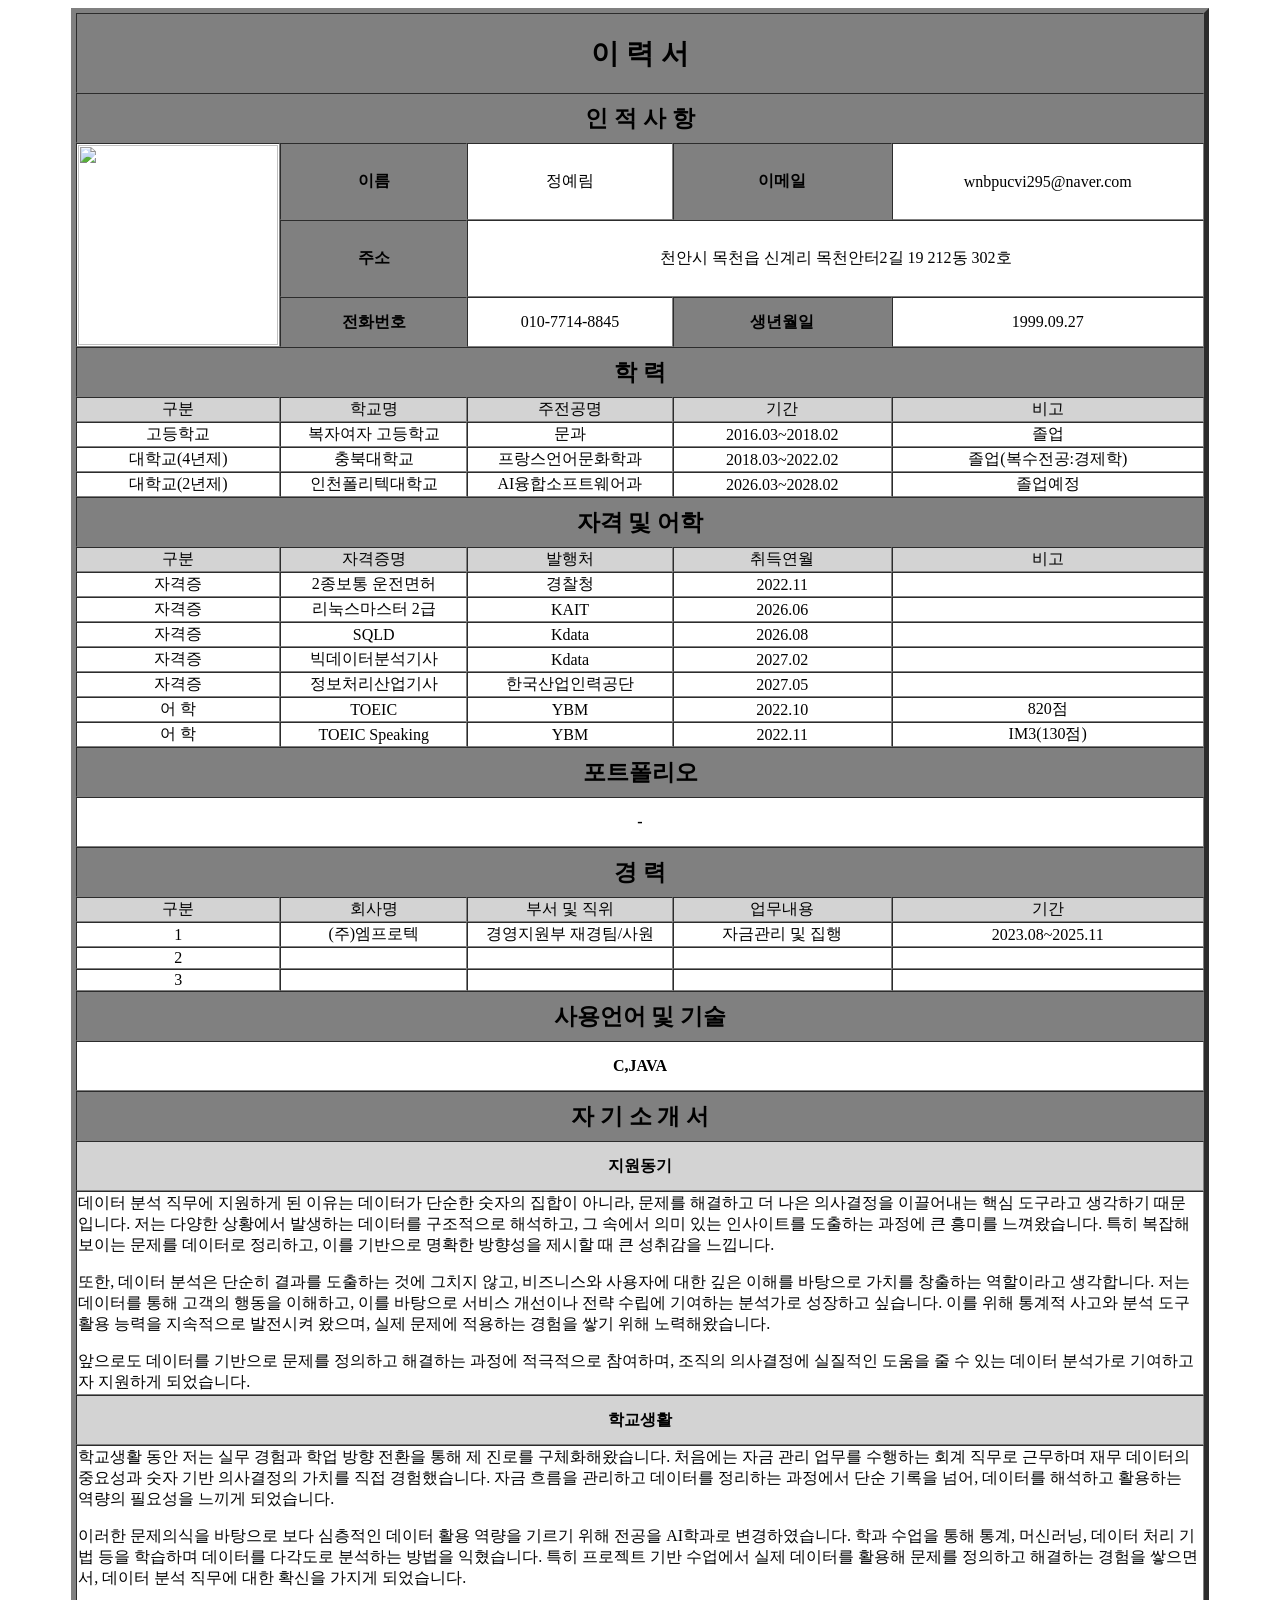
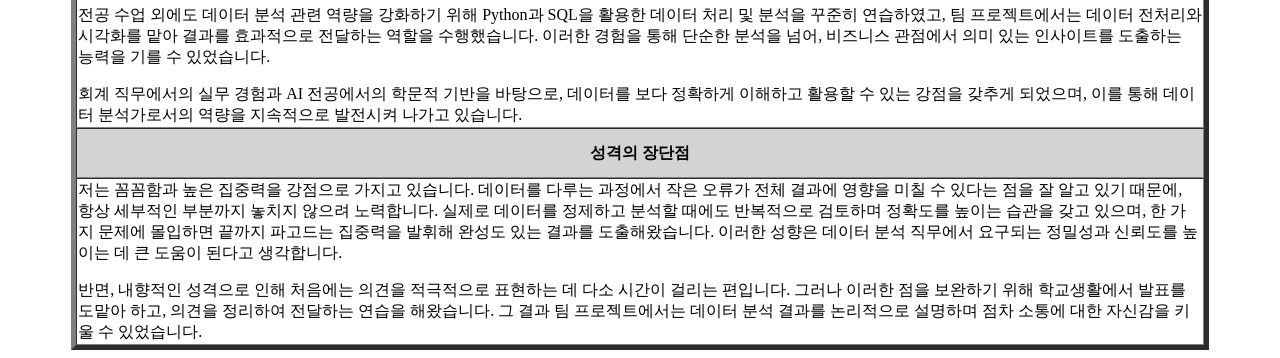
==== resume1.html @ 53022bf1 "Add files via upload" ====
<HTML>
<HEAD>
	<meta charset="UTF-8">
        <title> 2602110261 AI융합소트트웨어과 정예림 이력서</title>
</HEAD>

<BODY>
 <TABLE border="5" width="90%" height="auto" align="center" cellspacing="0">
 <tr>
     <th align="center" colspan="5" height="80" bgcolor="gray">
     <big><big><big>이 력 서</big></big></big> </th>
   </tr>
   <tr>
    <th colspan="5" height="50" bgcolor="gray">
    <big><big>인 적 사 항</big></big></th>
  </tr>
    <td align="center" rowspan="3" width="180" height="180">
    <img src="./boardimg/resume.jpg" width=200px height=200px></TD>
    <th align="center" bgcolor="gray">이름</th>
    <td align="center">정예림</td>
    <th align="center" bgcolor="gray">이메일</th>
     <td align="center">wnbpucvi295@naver.com</td>
   </tr>
   <tr>
    <th align="center" bgcolor="gray">주소</th>
    <td align="center" colspan="3"> 천안시 목천읍 신계리 목천안터2길 19 212동 302호
   </tr>
   <tr>
    <th align="center" height="40" bgcolor="gray">전화번호</th> <td align="center">010-7714-8845</td>
    <th align="center" height="50" bgcolor="gray">생년월일</th> <td align="center">1999.09.27</td>
    <tr>
      <th colspan="5" height="50" bgcolor="gray">
      <big><big>학              력</big></big></th>
    </tr>
    <tr>
   <td align="center" bgcolor="lightgray">구분</td><td align="center" bgcolor="lightgray">학교명</td><td align="center" bgcolor="lightgray">주전공명</td><td align="center" bgcolor="lightgray">기간</td><td align="center" bgcolor="lightgray">비고</td>
     </tr>
     <tr>
     <td align="center">고등학교</td><td align="center"> 복자여자 고등학교 </td><td align="center">문과</td><td align="center">2016.03~2018.02</td><td align="center">졸업</td></tr>
     <td align="center">대학교(4년제)</td><td align="center">충북대학교</td><td align="center">프랑스언어문화학과</td><td align="center">2018.03~2022.02</td><td align="center">졸업(복수전공:경제학)</td></tr>
     <td align="center">대학교(2년제)</td><td align="center">인천폴리텍대학교</td><td align="center">AI융합소프트웨어과</td><td align="center">2026.03~2028.02</td><td align="center">졸업예정</td></tr>
    <tr>
      <th colspan="5" height="50" bgcolor="gray">
      <big><big>자격 및 어학</big></big></th>
    </tr>
    <tr>
  <td align="center" bgcolor="lightgray">구분</td><td align="center" bgcolor="lightgray">자격증명</td><td align="center" bgcolor="lightgray">발행처</td><td align="center" bgcolor="lightgray">취득연월</td><td align="center" bgcolor="lightgray">비고</td></tr>
   <tr>
   <td align="center">자격증</td><td align="center">2종보통 운전면허</td><td align="center">경찰청</td><td align="center">2022.11</td><td align="center"></td></tr>
 <tr>
 <td align="center">자격증</td><td align="center">리눅스마스터 2급</td><td align="center">KAIT</td><td align="center">2026.06</td><td align="center"></td></tr>
 <tr>
  <td align="center">자격증</td><td align="center">SQLD</td><td align="center">Kdata</td><td align="center">2026.08</td><td align="center"></td></tr>
  <td align="center">자격증</td><td align="center">빅데이터분석기사</td><td align="center">Kdata</td><td align="center">2027.02</td><td align="center"></td></tr>
 <td align="center">자격증</td><td align="center">정보처리산업기사</td><td align="center">한국산업인력공단</td><td align="center">2027.05</td><td align="center"></td></tr>
 <td align="center">어 학</td><td align="center">TOEIC</td><td align="center">YBM</td><td align="center">2022.10</td><td align="center">820점</td></tr>
 <td align="center">어 학</td><td align="center">TOEIC Speaking</td><td align="center">YBM</td><td align="center">2022.11</td><td align="center">IM3(130점)</td></tr>
 <tr>
  <th colspan="5" height="50" bgcolor="gray">
      <big><big>포트폴리오</big></big></th>
  <tr>
  <th colspan="5" height="50">-</th>  
  </tr>
 <tr>
  <th colspan="5" height="50" bgcolor="gray">
      <big><big>경 력</big></big></th>
  </tr>
  <tr>
 <td align="center" bgcolor="lightgray">구분</td><td align="center" bgcolor="lightgray">회사명</td><td align="center" bgcolor="lightgray">부서 및 직위</td><td align="center" bgcolor="lightgray">업무내용</td><td align="center" bgcolor="lightgray">기간</td></tr>
 <tr>
 <td align="center">1</td><td align="center">(주)엠프로텍</td><td align="center">경영지원부 재경팀/사원</td><td align="center">자금관리 및 집행</td><td align="center">2023.08~2025.11</td></tr>
 <tr>
 <td align="center">2</td><td align="center"></td><td align="center"></td><td align="center"></td><td align="center"></td></tr>
<td align="center">3</td><td align="center"></td><td align="center"></td><td align="center"></td><td align="center"></td></tr>
<tr>
  <th colspan="5" height="50" bgcolor="gray">
      <big><big>사용언어 및 기술</big></big></th>
  </tr>
  <tr>
  <th tr colspan="5" height="50">C,JAVA</th>
  </tr>
<tr>
  <th colspan="5" height="50" bgcolor="gray">
      <big><big>자 기 소 개 서</big></big></th>
  </tr>
<tr><th colspan="5" height="50" bgcolor="lightgray">지원동기</th></tr>
 <tr><td colspan="5">데이터 분석 직무에 지원하게 된 이유는 데이터가 단순한 숫자의 집합이 아니라, 문제를 해결하고 더 나은 의사결정을 이끌어내는 핵심 도구라고 생각하기 때문입니다. 저는 다양한 상황에서 발생하는 데이터를 구조적으로 해석하고, 그 속에서 의미 있는 인사이트를 도출하는 과정에 큰 흥미를 느껴왔습니다. 특히 복잡해 보이는 문제를 데이터로 정리하고, 이를 기반으로 명확한 방향성을 제시할 때 큰 성취감을 느낍니다.<p>
</p><p>또한, 데이터 분석은 단순히 결과를 도출하는 것에 그치지 않고, 비즈니스와 사용자에 대한 깊은 이해를 바탕으로 가치를 창출하는 역할이라고 생각합니다. 저는 데이터를 통해 고객의 행동을 이해하고, 이를 바탕으로 서비스 개선이나 전략 수립에 기여하는 분석가로 성장하고 싶습니다. 이를 위해 통계적 사고와 분석 도구 활용 능력을 지속적으로 발전시켜 왔으며, 실제 문제에 적용하는 경험을 쌓기 위해 노력해왔습니다.</p>
<p>앞으로도 데이터를 기반으로 문제를 정의하고 해결하는 과정에 적극적으로 참여하며, 조직의 의사결정에 실질적인 도움을 줄 수 있는 데이터 분석가로 기여하고자 지원하게 되었습니다.</p></td></tr>
 <tr><th colspan="5" height="50" bgcolor="lightgray">학교생활</th></tr>
  <tr><td colspan="5">학교생활 동안 저는 실무 경험과 학업 방향 전환을 통해 제 진로를 구체화해왔습니다. 처음에는 자금 관리 업무를 수행하는 회계 직무로 근무하며 재무 데이터의 중요성과 숫자 기반 의사결정의 가치를 직접 경험했습니다. 자금 흐름을 관리하고 데이터를 정리하는 과정에서 단순 기록을 넘어, 데이터를 해석하고 활용하는 역량의 필요성을 느끼게 되었습니다.<p>
</p><p>이러한 문제의식을 바탕으로 보다 심층적인 데이터 활용 역량을 기르기 위해 전공을 AI학과로 변경하였습니다. 학과 수업을 통해 통계, 머신러닝, 데이터 처리 기법 등을 학습하며 데이터를 다각도로 분석하는 방법을 익혔습니다. 특히 프로젝트 기반 수업에서 실제 데이터를 활용해 문제를 정의하고 해결하는 경험을 쌓으면서, 데이터 분석 직무에 대한 확신을 가지게 되었습니다.</p>
<p>전공 수업 외에도 데이터 분석 관련 역량을 강화하기 위해 Python과 SQL을 활용한 데이터 처리 및 분석을 꾸준히 연습하였고, 팀 프로젝트에서는 데이터 전처리와 시각화를 맡아 결과를 효과적으로 전달하는 역할을 수행했습니다. 이러한 경험을 통해 단순한 분석을 넘어, 비즈니스 관점에서 의미 있는 인사이트를 도출하는 능력을 기를 수 있었습니다.</p>
<p>회계 직무에서의 실무 경험과 AI 전공에서의 학문적 기반을 바탕으로, 데이터를 보다 정확하게 이해하고 활용할 수 있는 강점을 갖추게 되었으며, 이를 통해 데이터 분석가로서의 역량을 지속적으로 발전시켜 나가고 있습니다.</p></tr>
  <tr><th colspan="5" height="50" bgcolor="lightgray">성격의 장단점</th></tr>
 <tr><td colspan="5">저는 꼼꼼함과 높은 집중력을 강점으로 가지고 있습니다. 데이터를 다루는 과정에서 작은 오류가 전체 결과에 영향을 미칠 수 있다는 점을 잘 알고 있기 때문에, 항상 세부적인 부분까지 놓치지 않으려 노력합니다. 실제로 데이터를 정제하고 분석할 때에도 반복적으로 검토하며 정확도를 높이는 습관을 갖고 있으며, 한 가지 문제에 몰입하면 끝까지 파고드는 집중력을 발휘해 완성도 있는 결과를 도출해왔습니다. 이러한 성향은 데이터 분석 직무에서 요구되는 정밀성과 신뢰도를 높이는 데 큰 도움이 된다고 생각합니다.<p>
</p><p>반면, 내향적인 성격으로 인해 처음에는 의견을 적극적으로 표현하는 데 다소 시간이 걸리는 편입니다. 그러나 이러한 점을 보완하기 위해 학교생활에서 발표를 도맡아 하고, 의견을 정리하여 전달하는 연습을 해왔습니다. 그 결과 팀 프로젝트에서는 데이터 분석 결과를 논리적으로 설명하며 점차 소통에 대한 자신감을 키울 수 있었습니다.<p>

</TABLE>
</BODY>
</HTML>
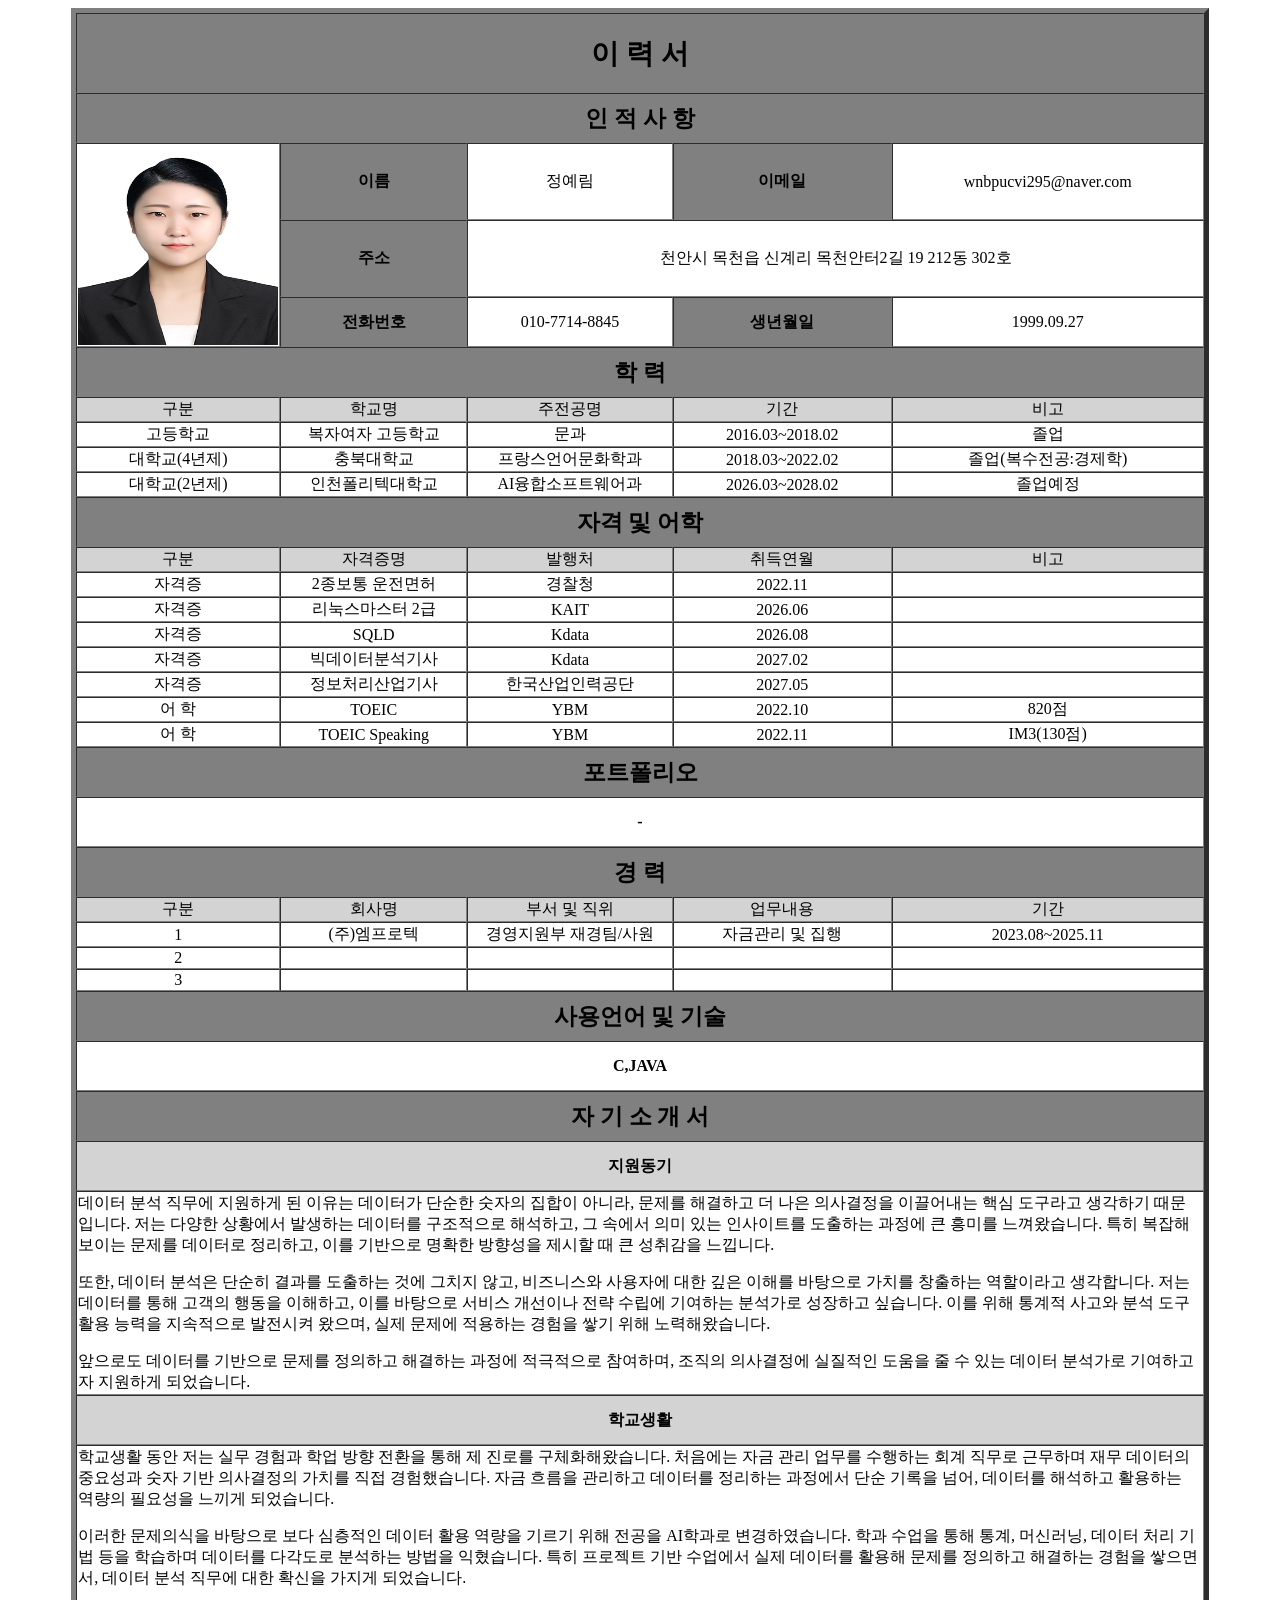
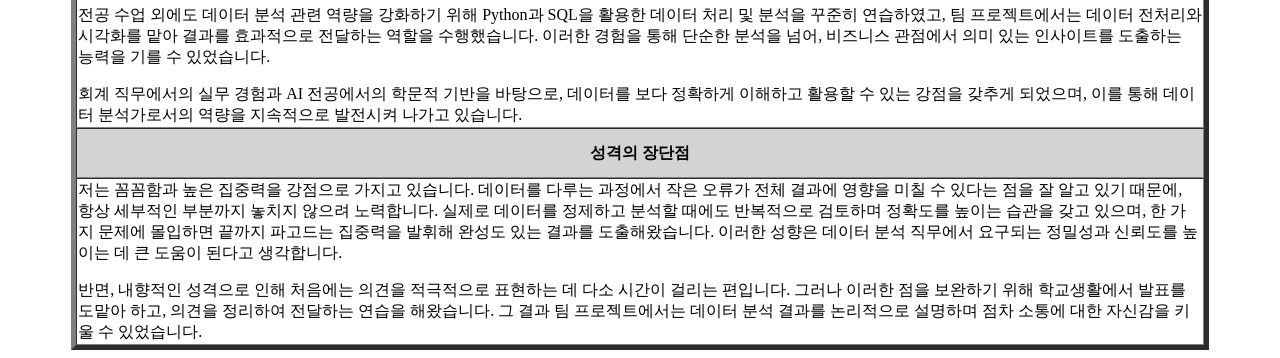
==== commit 9d34af38: "Update resume1.html" ====
--- a/resume1.html
+++ b/resume1.html
@@ -15,7 +15,7 @@
     <big><big>인 적 사 항</big></big></th>
   </tr>
     <td align="center" rowspan="3" width="180" height="180">
-    <img src="./boardimg/resume.jpg" width=200px height=200px></TD>
+    <img src="../Boardimg/resume.jpg" width=200px height=200px></TD>
     <th align="center" bgcolor="gray">이름</th>
     <td align="center">정예림</td>
     <th align="center" bgcolor="gray">이메일</th>
